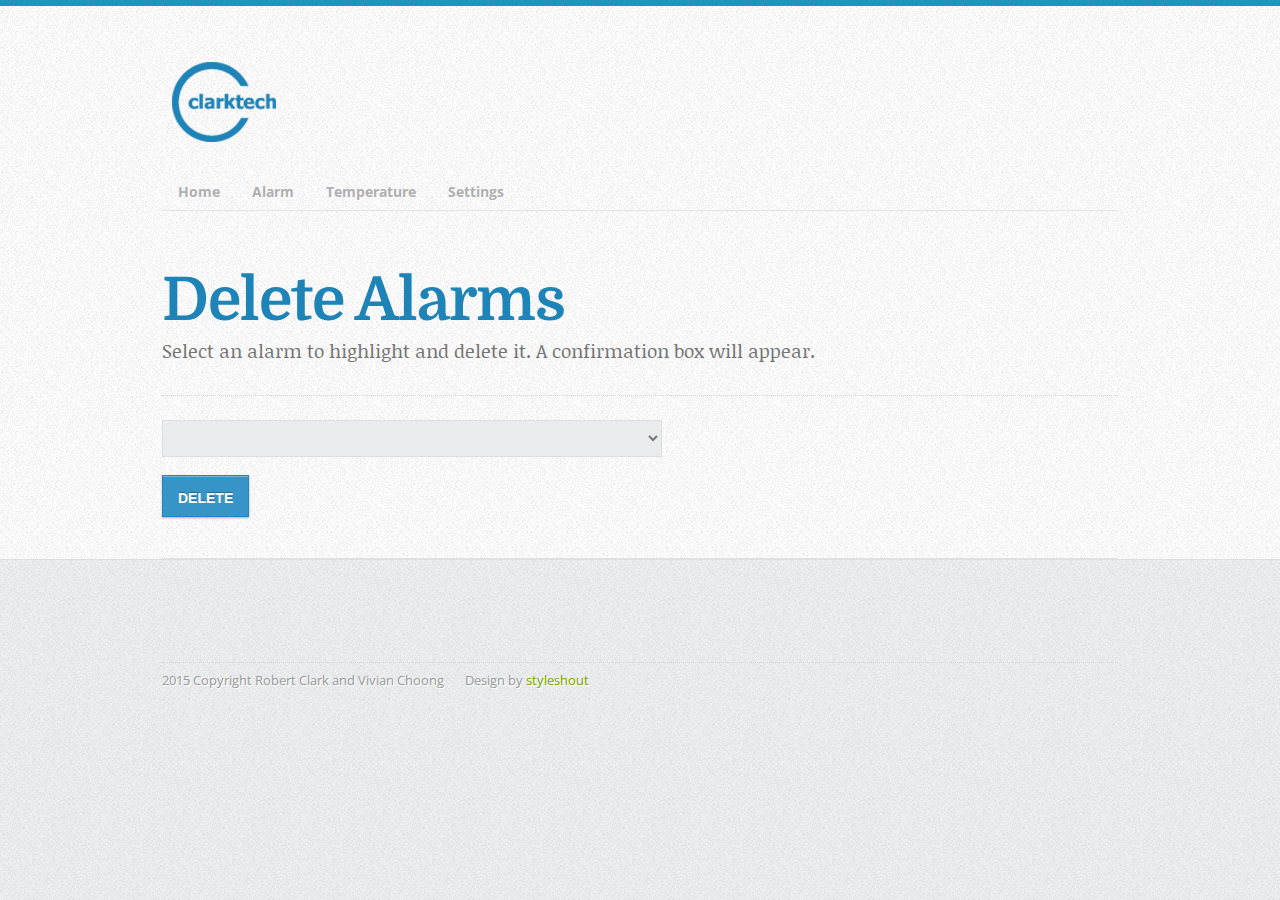
==== delete.htm @ 04ed93a0 "Initial commit" ====
<!DOCTYPE html>
<!--[if lt IE 8 ]><html class="ie ie7" lang="en"> <![endif]-->
<!--[if IE 8 ]><html class="ie ie8" lang="en"> <![endif]-->
<!--[if (gte IE 8)|!(IE)]><!--><html lang="en"> <!--<![endif]-->
<head>

   <!--- Basic Page Needs
   ================================================== -->
	<meta charset="utf-8">
	<title>Delete</title>
	<meta name="description" content="">
	<meta name="clarktech" content="">

	<!-- CSS
   ================================================== -->
	<link rel="stylesheet" href="css/base.css">
	<link rel="stylesheet" href="css/layout.css">

	<!--[if lt IE 9]>
		<script src="http://html5shim.googlecode.com/svn/trunk/html5.js"></script>
	<![endif]-->

	<script src="//code.jquery.com/jquery-1.11.2.min.js"></script>

</head>

<body onLoad="loadAlarms()">

   <div id="content-wrap">

      <!-- Header
      ================================================== -->
      <header class="container">

         <hgroup>
            <h1><a href="index.html">Freshpick</a></h1>
            <h3>Your Awesome Slogan Here</h3>
         </hgroup>


         <nav id="nav-wrap" class="cf">

            <ul id="menu">
	            <li><a href="index.html">Home</a></li>
                <li><a href="">Alarm</a>
                    <ul>
                        <li><a href="set.htm">Set</a></li>
                        <li><a href="view.htm">View</a></li>
                        <li class="current"><a href="delete.htm">Delete</a></li>
                    </ul>
                </li>
		        <li><a href="temperature.htm">Temperature</a></li>
	            <li><a href="settings.htm">Settings</a></li>

            </ul> <!-- end #menu -->

         </nav>

      </header>

       <!-- content
      ================================================== -->
      <div id="content" class="container">

         <div id="title-section">

            <h2>Delete Alarms</h2>
            <p>Select an alarm to highlight and delete it. A confirmation box will appear.</p>

         </div>

	 <div>
	   <select id="alarmList" width="500" style="width: 500px"></select>
	   <button id="deleteButton" onclick="deleteAlarm()" type="submit">DELETE</button>
	 </div>

      </div>

   </div> <!-- end content-wrap -->


   <!-- footer
   ================================================== -->
   <footer class="container">

      <!-- footer-bottom
      ================================================== -->
      <div id="footer-bottom" class="grid12 first">

	      <p>
         2015 Copyright Robert Clark and Vivian Choong &nbsp; &nbsp; &nbsp;
		   Design by <a href="http://www.styleshout.com/">styleshout</a>
         </p>

         <!-- Back To Top Button -->
         <div id="go-top"><a href="#" title="Back to Top">Go To Top</a></div>

      </div>

   </footer>

   <!-- Java Script
   ================================================== -->
   <script src="//ajax.googleapis.com/ajax/libs/jquery/1.10.2/jquery.min.js"></script>
   <script>window.jQuery || document.write('<script src="js/jquery-1.10.2.min.js"><\/script>')</script>

   <script src="js/custom.js"></script>

   <script type="text/javascript">
     
     function removeOptions(select)
     {
       for (var i = select.options.length-1; i >= 0; i--)
       {
         select.remove(i);
       }
     }

     function loadAlarms()
     {
       $.ajax({
         method: "POST",
         url: "viewalarm.php",
       })
       .done(function( msg ) {
         var list = msg.split("\n");
         var num = list.length - 1;
         var alarmlist = document.getElementById('alarmList');

         removeOptions(alarmlist);

         for (i=0; i < num; i++)
         {
	   var opt = document.createElement('option');
	   opt.value = list[i];
	   opt.innerHTML = list[i];
	   alarmlist.appendChild(opt);
         }
       });
     }

     function deleteAlarm()
     {
       if (confirm("Are you sure you want to delete this alarm?"))
       {
         var alarmlist = document.getElementById("alarmList");
       
         if (alarmlist.selectedIndex != -1)
         {
           var package = alarmlist.options[alarmlist.selectedIndex].text;
	 
           $.ajax({
             method: "POST",
             url: "deletealarm.php",
             data: { package: package }
           })
           .done(function( msg ) {
             loadAlarms();
             alert(package + " deleted.");
           });
         }
       }
     }
   </script>

</body>

</html>
---- css/base.css ----
/*
=====================================================================
*   Freshpick v2.0 Base Stylesheet
*   url: styleshout.com
*   07-09-2013
=====================================================================

TOC:
a. Webfonts
b. Reset
c. Default Styles
   1. Basic
   2. Typography
   3. Links
   4. Images
   5. Buttons
   6. Forms
d. Grid
e. Others
   1. Clearing
   2. Misc

=====================================================================  */

/* ------------------------------------------------------------------ */
/* a. Webfonts
/* ------------------------------------------------------------------ */

@import url(http://fonts.googleapis.com/css?family=Noticia+Text:400,400italic,700,700italic);
@import url(http://fonts.googleapis.com/css?family=Domine:400,700);
@import url(http://fonts.googleapis.com/css?family=Open+Sans:400,600,700);

/* ------------------------------------------------------------------ */
/* b. Reset
      Adapted from:
      Normalize.css - https://github.com/necolas/normalize.css/
      HTML5 Doctor Reset - html5doctor.com/html-5-reset-stylesheet/
/* ------------------------------------------------------------------ */

html, body, div, span, object, iframe,
h1, h2, h3, h4, h5, h6, p, blockquote, pre,
abbr, address, cite, code,
del, dfn, em, img, ins, kbd, q, samp,
small, strong, sub, sup, var,
b, i,
dl, dt, dd, ol, ul, li,
fieldset, form, label, legend,
table, caption, tbody, tfoot, thead, tr, th, td,
article, aside, canvas, details, figcaption, figure,
footer, header, hgroup, menu, nav, section, summary,
time, mark, audio, video {
   margin: 0;
   padding: 0;
   border: 0;
   outline: 0;
   font-size: 100%;
   vertical-align: baseline;
   background: transparent;
}

article,aside,details,figcaption,figure,
footer,header,hgroup,menu,nav,section {
   display: block;
}

audio,
canvas,
video {
   display: inline-block;
}

audio:not([controls]) {
   display: none;
   height: 0;
}

[hidden] { display: none; }

code, kbd, pre, samp {
   font-family: monospace, serif;
   font-size: 1em;
}

pre {
   white-space: pre;
   white-space: pre-wrap;
   word-wrap: break-word;
}

blockquote, q { quotes: &#8220 &#8220; }

blockquote:before, blockquote:after,
q:before, q:after {
   content: '';
   content: none;
}

ins {
   background-color: #ff9;
   color: #000;
   text-decoration: none;
}

mark {
   background-color: #DBFF94;
   color: #555;
}

del { text-decoration: line-through; }

abbr[title], dfn[title] {
   border-bottom: 1px dotted;
   cursor: help;
}

table {
   border-collapse: collapse;
   border-spacing: 0;
}


/* ------------------------------------------------------------------ */
/* c. Default Styles
      Adapted from:
      Skeleton CSS Framework - http://www.getskeleton.com/
      Typeplate Typographic Starter Kit - http://typeplate.com/
/* ------------------------------------------------------------------ */

/*  1. Basic  ------------------------------------------------------- */

*,
*:before,
*:after {
   -moz-box-sizing: border-box;
   -webkit-box-sizing: border-box;
   box-sizing: border-box;
}

body {
   background: #fff url(../images/bg.png);
	font: normal 16px/30px "Noticia text", Serif;
	color: #737373;
   -webkit-font-smoothing: antialiased; /* Fix for webkit rendering */
	-webkit-text-size-adjust: 100%;
}

/*  2. Typography
       Vertical rhythm with leading derived from 6
--------------------------------------------------------------------- */

h1, h2, h3, h4, h5, h6 {
   color: #555;
	font-family: Domine, Serif;
	font-weight: bold; }
h1 a, h2 a, h3 a, h4 a, h5 a, h6 a { font-weight: inherit; }
h1 { font-size: 48px; line-height: 54px; margin-bottom: 12px;}
h2 { font-size: 30px; line-height: 42px; margin-bottom: 6px; }
h3 { font-size: 24px; line-height: 30px; margin-bottom: 6px; }
h4 { font-size: 21px; line-height: 30px; margin-bottom: 6px; }
h5 { font-size: 18px; line-height: 30px; }
h6 { font-size: 14px; line-height: 30px; }
.subheader { }

p { margin: 0 0 24px 0; }
p img { margin: 0; }
p.lead { font-size: 20px; line-height: 36px; }

em { font-style: italic; }
strong { font-weight: bold; }
small { font-size: 11px; line-height: inherit; }

/*	Blockquotes */
blockquote {
   margin: 30px 0px;
   padding-left: 40px;
   position: relative;
}
blockquote:before {
   content: "\201C";
   opacity: 0.25;
   font-size: 80px;
   line-height: 0px;
   margin: 0;
   font-family: Arial, Sans-Serif;

   position: absolute;
   top:  30px;
	left: 0;
}
blockquote p {
   font-family: Georgia, Serif;
   font-style: italic;
   color: #777;
   padding: 0;
   font-size: 18px;
   line-height: 30px;
}
blockquote cite {
   display: block;
   font-size: 12px;
   color: #555;
   font-style: normal;
   line-height: 18px;
}
blockquote cite:before { content: "\2014 \0020"; }
blockquote cite a,
blockquote cite a:visited,
blockquote cite a:visited { color: #555; border: none }

/* ---------------------------------------------------------------------
/*  Pull Quotes Markup
/*
    <aside class="pull-quote">
		<blockquote>
			<p></p>
		</blockquote>
	 </aside>
/*
/* --------------------------------------------------------------------- */
.pull-quote {
   position: relative;
	padding: 18px 30px 18px 0px;
}
.pull-quote:before,
.pull-quote:after {
	height: 1em;
	opacity: 0.25;
	position: absolute;
	font-size: 80px;
   font-family: Arial, Sans-Serif;
}
.pull-quote:before {
	content: "\201C";
	top:  33px;
	left: 0;
}
.pull-quote:after {
	content: '\201D';
	bottom: -33px;
	right: 0;
}
.pull-quote blockquote {
   margin: 0;
}
.pull-quote blockquote:before {
   content: none;
}

/* Abbreviations */
abbr {
	font-variant: small-caps;
	font-weight: 700;
	text-transform: lowercase;
	color: gray;
}
abbr:hover { cursor: help; }

/* drop cap */
.drop-cap:first-letter {
	float: left;
	margin: 0;
	padding: 9px 5px 0 0;
	font-size: 84px;
	font-family: Copperplate;
   line-height: 60px;
	text-indent: 0;
	background: transparent;
	color: inherit;
}

hr { border: solid #ddd; border-width: 1px 0 0; clear: both; margin: 11px 0 30px; height: 0; }


/*  3. Links  ------------------------------------------------------- */

a, a:visited {
text-decoration: none;
outline: 0;
color:#7AA300;

-webkit-transition:color .3s ease-in-out;
-moz-transition:color .3s ease-in-out;
-o-transition:color .3s ease-in-out;
transition:color .3s ease-in-out;
}

a:hover, a:focus { color:#2F8DBC; }
p a, p a:visited { line-height: inherit; }


/*  4. List  --------------------------------------------------------- */

ul, ol { margin-bottom: 24px; margin-top: 12px; }
ul { list-style: none outside; }
ol { list-style: decimal; }
ol, ul.square, ul.circle, ul.disc { margin-left: 30px; }
ul.square { list-style: square outside; }
ul.circle { list-style: circle outside; }
ul.disc { list-style: disc outside; }
ul ul, ul ol,
ol ol, ol ul { margin: 6px 0 6px 30px; }
ul ul li, ul ol li,
ol ol li, ol ul li { margin-bottom: 6px; }
li { line-height: 18px; margin-bottom: 12px; }
ul.large li { }
li p { }

/* ---------------------------------------------------------------------
/*  Stats Tab Markup

    <ul class="stats-tabs">
		<li><a href="#">[value]<b>[name]</b></a></li>
	 </ul>

    Extend this object into your markup.
/*
/* --------------------------------------------------------------------- */
.stats-tabs {
   padding: 0;
   margin: 24px 0;
}
.stats-tabs li {
	display: inline-block;
	margin: 0 10px 18px 0;
	padding: 0 10px 0 0;
	border-right: 1px solid #ccc;
}
.stats-tabs li:last-child {
	margin: 0;
	padding: 0;
	border: none;
}
.stats-tabs li a {
	display: inline-block;
	font-size: 24px;
	font-weight: bold;
   border: none;
   color: #444;
}
.stats-tabs li a:hover {
   color:#2F8DBC;
}

.stats-tabs li a b {
	display: block;
	margin: 6px 0 0 0;
	font-size: 13px;
	font-weight: normal;
   color: #737373;
}

/* definition list */
dl { margin: 12px 0; }
dt { margin: 0; color: #1e83b6; }
dd { margin: 0 0 0 20px; }

/* Lining Definition Style Markup */
.lining dt,
.lining dd {
	display: inline;
	margin: 0;
}
.lining dt + dt:before,
.lining dd + dt:before {
	content: "\A";
	white-space: pre;
}
.lining dd + dd:before {
	content: ", ";
}
.lining dd:before {
	content: ": ";
	margin-left: -0.2em;
}

/* Dictionary Definition Style Markup */
.dictionary-style dt {
	display: inline;
	counter-reset: definitions;
}
.dictionary-style dt + dt:before {
	content: ", ";
	margin-left: -0.2em;
}
.dictionary-style dd {
	display: block;
	counter-increment: definitions;
}
.dictionary-style dd:before {
	content: counter(definitions, decimal) ". ";
}

/*  5. Images  --------------------------------------------------------- */

img.scale-with-grid {
   max-width: 100%;
   height: auto;
}

img.pull-right { margin: 12px 0px 0px 18px; }
img.pull-left { margin: 12px 18px 0px 0px; }

/*  6. Buttons  --------------------------------------------------------- */

.button,
.button:visited,
button,
input[type="submit"],
input[type="reset"],
input[type="button"] {
   height: 42px;
   background: #3695c6;
   border: 1px solid #1C89C4;
	display: inline-block;

	font-family: "Open-sans", Sans-serif;
   font-size: 14px;
	font-weight: bold;
	text-decoration: none;
   letter-spacing: 0;
   color: #fff;
   line-height: 42px;

	cursor: pointer;
   padding-left: 15px;
   padding-right: 15px;
	margin-bottom: 18px;

    -webkit-transition: all .2s ease-in-out;
	-moz-transition: all .2s ease-in-out;
	-o-transition: all .2s ease-in-out;
	-ms-transition: all .2s ease-in-out;
	transition: all .2s ease-in-out;

   text-shadow: 0 -1px 0 rgba(0,0,0,0.3);

   box-shadow: 0px 1px 2px rgba(0,0,0,0.3), 0 1px 0 rgba(255, 255, 255, 0.3) inset;
}

.button:hover,
button:hover,
input[type="submit"]:hover,
input[type="reset"]:hover,
input[type="button"]:hover {
   background: #7AA300;
   color: #fff;
   border: 1px solid #739900;
}

.button:active,
button:active,
input[type="submit"]:active,
input[type="reset"]:active,
input[type="button"]:active {
   background: #7AA300;
   color: #fff;
   border: 1px solid #739900;
}

.button.full-width,
button.full-width,
input[type="submit"].full-width,
input[type="reset"].full-width,
input[type="button"].full-width {
	width: 100%;
	padding-left: 0 !important;
	padding-right: 0 !important;
	text-align: center;
}

/* Fix for odd Mozilla border & padding issues */
button::-moz-focus-inner,
input::-moz-focus-inner {
    border: 0;
    padding: 0;
}


/*  7. Forms  --------------------------------------------------------- */

form { margin-bottom: 24px; }
fieldset { margin-bottom: 24px; }

input[type="text"],
input[type="password"],
input[type="email"],
textarea,
select {
  	display: block;
   padding: 9px 10px;
   margin: 0 0 18px 0;
  	outline: none;

  	font: 13px Sans-serif;
   line-height: 18px;
  	color: #777;

	background: #eaebec;
   border-width: 1px;
	border-style: solid;
   border-color: #DDDFDF;
   vertical-align: middle;
   min-width: 50px;
	max-width: 95%;
}

/* select { padding: 0 } */

input[type="text"]:focus,
input[type="password"]:focus,
input[type="email"]:focus,
textarea:focus {
   border-width: 1px;
	border-style: solid;
   border-color: #cecece;
 	color: #444;

	box-shadow:  0 0 3px #9c6;
}

textarea { min-height: 60px; }

label,
legend {
	display: block;
   margin-bottom: 6px;
	font-weight: bold;
   font-size: 15px;
   line-height: 24px;
   min-height: 30px;
}

select { width: 220px; }

input[type="checkbox"],
input[type="radio"] {
   font-size: 15px;
   color: #737373;
}

input[type="checkbox"] { display: inline; }

label span,
legend span {
	font-weight: normal;
	font-size: 14px;
	color: #444;
}

/* ------------------------------------------------------------------ */
/* d. Grid
   956px grid | col width = 54px | gutter width = 28px
/* ------------------------------------------------------------------ */

.container {
   width: 956px;
   margin: 0 auto;
   padding: 0;
}

/* container clearing */
.container:before,
.container:after {
   content: " ";
   display: table;
}
.container:after {
   clear: both;
}
/* For IE 6/7 (trigger hasLayout) */
.container {
   *zoom: 1;
}

.grid1, .grid2, .grid3, .grid4, .grid5, .grid6, .grid7, .grid8, .grid9, .grid10, .grid11, .grid12 {
   margin-left: 28px;
   float: left;
}
.grid1  { width: 54px; }
.grid2  { width: 136px; }
.grid3  { width: 218px; }
.grid4  { width: 300px; }
.grid5  { width: 382px; }
.grid6  { width: 464px; }
.grid7  { width: 546px; }
.grid8  { width: 628px; }
.grid9  { width: 710px; }
.grid10 { width: 792px; }
.grid11 { width: 874px; }
.grid12 { width: 956px; }

.first { margin-left: 0; clear: left; }


/* ------------------------------------------------------------------ */
/* e. Others
/* ------------------------------------------------------------------ */

/*  1. Clearing
    (http://nicolasgallagher.com/micro-clearfix-hack/
--------------------------------------------------------------------- */

.cf:before,
.cf:after {
    content: " ";
    display: table;
}
.cf:after {
    clear: both;
}

/* For IE 6/7 (trigger hasLayout) */
.cf { *zoom: 1; }

/*  2. Misc -------------------------------------------------------- */

.remove-bottom { margin-bottom: 0 !important; }
.half-bottom { margin-bottom: 12px !important; }
.add-bottom { margin-bottom: 24px !important; }
.no-border { border: none; }

.align-center { text-align: center; }
.align-left   { text-align: left; }
.align-right  { text-align: right; }
.pull-left    { float: left; }
.pull-right   { float: right; }
---- css/layout.css ----
/*
=====================================================================
*   Freshpick v2.0 Layout Stylesheet
*   url: styleshout.com
*   07-09-2013
=====================================================================

   TOC:
   a. Structure
   b. Common Typography Styles
   c. Header Styles
   d. Latest Article
   e. More Articles
   f. Search Section
   g. Single Blog Post
   h. Archives
   i. Sidebar Styles
   j. Footer Styles

===================================================================== */


/* ------------------------------------------------------------------ */
/* a. Structure
/* ------------------------------------------------------------------ */

#content-wrap {
   background: #fff url(../images/content-bg.png);
   border-top: 6px solid #2391c9;
   border-bottom: 1px solid #dcdddf;
   margin: 0;
   padding: 0;
   width: 100%;
}
header {
   position: relative;
   height: 204px;
}
#title-section {
   margin-bottom: 24px;
   padding-bottom: 5px;
   border-bottom: 1px dotted #D5D5D7;
}
#content {
   margin-top: 54px !important;

   /* 23px padding bottom + 1px bottom border = 24px */
   padding-bottom: 23px;
   border-bottom: 1px solid #e4e3e3;
}
#main { }
#sidebar { color: #8b8b8b; }
footer {
   position: relative;
   min-height: 70px;
   margin-top: 66px !important;
   margin-bottom: 60px !important;
}

/* ------------------------------------------------------------------ */
/* b. Common Typography Styles
/* ------------------------------------------------------------------ */

.huge,
#latest-article h2, #latest-article h2 a,
#title-section h2, #title-section h2 a {
   font-family: Domine, Serif;
   font-size: 60px;
   line-height: 72px;
   font-weight: bold;
   color: #1e83b6;
   letter-spacing: -1px;
   margin-bottom: 0px;
}
#title-section p, #latest-article p {
   font-size: 19px;
   margin-right: 82px;
}

/* post-info */
.post-info {
   font-family: "Noticia Text", Serif;
   font-size: 17px !important;
   line-height: 24px !important;
   min-height: 30px;
   font-weight: normal;
   font-style: italic;
   color: #a2a4a5;
   margin-left: 5px;
   vertical-align: center;
}
.post-info span {
   border: none;
   font-family: "Open Sans", Sans-Serif;
   font-size: 15px;
   font-style: normal;
   font-weight: normal;
   line-height: inherit;
}

/* comments */
.comments {
   width: 46px;
   height: 48px;
   margin-top: 18px;
   background: url(../images/bubble.png) no-repeat;
   text-align: center;
}
.comments a {
   font-family: Domine, Serif;
   display: inline-block;
   font-size: 18px;
   font-weight: normal;
   line-height: 48px;
   border: none;
   color: #fff;
}
footer {
   font-family: "Open Sans", Sans-Serif;
   font-size: 13px;
   line-height: 24px;

   text-shadow: 1px 1px 0 rgba(255, 255, 255, 1);
}


/* ------------------------------------------------------------------ */
/* c. Header Styles
/* ------------------------------------------------------------------ */


/* Logo ------------------------------------------------------------- */

header hgroup {
   position: absolute;
   background: url(../images/BlueLogoSmall.png) no-repeat;
   height: 216px;
   width: 282px;   
   display: block;
   top: 56px;
   left: 10px;
}
header hgroup h1,
header hgroup h1 a {
   display: block;
   height: 48px;
   width: 215px;
   border: none;
   margin: 0;
   padding: 0;

   font: 0/0 a;
   text-shadow: none;
   color: transparent;
}
header hgroup h3  {
   height: 0;

   font: 0/0 a;
   text-shadow: none;
   color: transparent;
}

/* Primary Navigation ----------------------------------------------- */

header #nav-wrap {
   position: absolute;
   left: 0;
   top: 168px;
   width: 100%;
   border-bottom: 1px solid #e4e3e3;
}
#menu {
   height: 36px;
   width: auto;
   margin: 0;
   padding: 0;
   text-align: left;
}
#menu li {
	position: relative;
	list-style: none;
   height: 36px;
   margin: 0;
   float: left;
}
#menu > li.current {
   border-bottom: 3px solid #3695c6;
}

/* Links */
#menu li a {
   display: block;
   border: none;
   padding: 0 16px;
   margin: 0;
   line-height: 36px;
	text-decoration: none;
	font-family: "Open Sans", Sans-Serif;
	font-weight: bold;
	font-size: 14px;
   color: #AFAFB1;

   text-shadow: 1px 1px 0 rgba(255, 255, 255, 1);

	-webkit-transition: color .2s ease-in-out;
	-moz-transition: color .2s ease-in-out;
	-o-transition: color .2s ease-in-out;
	-ms-transition: color .2s ease-in-out;
	transition: color .2s ease-in-out;
}

#menu li:hover > a { color: #95B200; }

/* Sub Menu */
#menu ul {
   position: absolute;
   top: 36px;
   left: 0;
   margin: 0;
   padding-bottom: 12px;
	background: #ddd  url(../images/bg.png);
   min-width: 100%;

	-webkit-border-radius: 0 0 3px 3px;
	-moz-border-radius: 0 0 3px 3px;
	border-radius: 0 0 3px 3px;

   opacity: 0;  /* for transition effects */

	-webkit-transition: opacity .25s ease .1s;
	-moz-transition: opacity .25s ease .1s;
	-o-transition: opacity .25s ease .1s;
	-ms-transition: opacity .25s ease .1s;
	transition: opacity .25s ease .1s;
}
#menu ul li {
   float: none;
   padding: 0;
   display: block;

   /* for transition effects */
   height: 0;
	overflow: hidden;

  	-webkit-transition: height .25s ease .1s;
	-moz-transition: height .25s ease .1s;
	-o-transition: height .25s ease .1s;
	-ms-transition: height .25s ease .1s;
	transition: height .25s ease .1s;
}
#menu ul li span {
   display: none;
}

/*On Hover */
#menu li:hover > ul { opacity: 1; }
#menu li:hover > ul li {
	height: 36px;
	overflow: visible;
}
#menu li:hover > ul li:last-child  { border: none; }

/* for old IE browsers - workaround for a submenu border protruding problem   */
.ie #menu ul { padding-bottom: 0 }
.ie #menu li:hover > ul { padding-bottom: 12px }

/* Sub Menu Anchor links */
#menu ul li a {
	padding: 3px 15px;
	margin: 0;
   white-space: nowrap;
   font-size: 13px;
   font-weight: normal;
   color: #919191;
   text-shadow: none;
}

/* ------------------------------------------------------------------ */
/* d. Latest Article
/* ------------------------------------------------------------------ */

#latest-article {
   margin-top: 54px;

   /* 5px padding + 1px bottom border = 6px */
   padding-bottom: 5px;
   border-bottom: 1px solid #e4e3e3;
}
#latest-article .dcontent {
   position: relative;
   margin: 0;
   padding: 0;
}
#latest-article p { line-height: 42px; }
#latest-article .continue a.button {
   float: left;
   color: #fff;
}

/* Post Meta -------------------------------------------------------- */

#latest-article .post-meta {
   position: absolute;
   right: 0;
   top: 12px;
   font-family: Domine, Serif;
   font-weight: bold;
   margin: 0;
   padding: 0;
   text-align: center;
}
#latest-article .post-meta .dateinfo {
   font-size: 48px;
   line-height: 48px;
   margin: 0;
   padding: 0;
}
#latest-article .post-meta .dmonth {
   display: block;
   font-size: 18px;
   line-height: 18px;
   text-transform: uppercase;
   margin: -6px 0 0 0;
   padding: 0;
}
#latest-article .post-meta .dyear {
   display: block;
   font-size: 16px;
   line-height: 18px;
   font-weight: normal;
   letter-spacing: 2.5px;
   margin: 0;
   padding: 0;
}


/* ------------------------------------------------------------------ */
/* e. More Articles
/* ------------------------------------------------------------------ */

#more-articles {
   padding: 0;
   margin-top: 48px;

   /* 23px padding bottom + 1px bottom border = 24px */
   padding-bottom: 23px;
   border-bottom: 1px solid #e4e3e3;
}
#more-articles article {
   margin-bottom: 6px;
}
#more-articles .a-left {
   padding-left: 54px;
   text-align: right;
}
#more-articles .a-left h3,
#more-articles .a-left h3 a {
   font-family: Sans-Serif;
   font-weight: bold;
   font-size: 22px;
   line-height: 30px;
   color: #666666;
   margin-bottom: 6px;
}
#more-articles .a-left p {
   font-family: "Open Sans", Sans-Serif;
   font-weight: Normal;
   font-size: 14px;
   line-height: 18px;
   color: #8D8D96;
}
#more-articles .a-right {
    position: relative;
    padding-right: 82px;
}
#more-articles .a-right .comments {
    position: absolute;
    bottom: 36px;
    right: 0;
}

/* ------------------------------------------------------------------ */
/* f. Search Section
/* ------------------------------------------------------------------ */

#search-section {
   margin-top: 42px;
}
#search-section form {
   /* 1px content-wrap bottom border + 23x bottom margin = 24px */
   margin-bottom: 23px;
}
#search-section .a-left {
   padding-left: 54px;
   text-align: right;
}
#search-section .a-left label {
   font-family: Sans-Serif;
   font-weight: bold;
   font-size: 22px;
   line-height: 36px;
   color: #666666;
   margin-bottom: 6px;
}
#search-section .a-right {
   position: relative;
   padding-right: 82px;
}
#search-section .a-right input[type="text"]  {
   display: inline-block;
   height: 36px;
   width: 380px;
}
#search-section .a-right button {
   display: inline-block;
   height: 36px;
   width: 70px;
   padding: 0;
   margin-left: 6px;
   line-height: 36px;
   vertical-align: top;
}

/* ------------------------------------------------------------------ */
/* g. Single Blog Post
/* ------------------------------------------------------------------ */

#main .post-thumb {
  margin-bottom: 18px;
  height: 228px;
}

/* tags */
#main .tags {
   font-family: "Open Sans", Sans-Serif;
   font-size: 15px;
   font-style: normal;
   font-weight: bold;
   margin-top: 6px;
}
#main .tags span {
   font-family: "Noticia Text", Serif;
   font-size: 15px;
   font-style: italic;
   font-weight: normal;
}

/* post meta */
#main .postmeta {
   background-color: #E7ECEE;

   font-family: "Open Sans", Sans-Serif;
   font-size: 13px;
   font-style: normal;
   color: #a3a3a3;

   margin-bottom: 12px;
   padding: 5px 10px 5px 0px;
   border: 1px solid #d9dee3;
}
#main .postmeta span {
   border-right: 1px solid #D0D6DC;
   padding-left: 10px;
   padding-right: 10px;
}

/* Comments section */

#main #comments {
   margin: 24px 0 12px 0;
}
#main #comments h3 {
   font-family: Domine, Serif;
   font-size: 24px;
   font-weight: bold;
   line-height: 30px;
   color: #7d7d7d;
}

/* Comments List */
ol.commentlist {
	margin: 18px 0 36px 0;
	padding: 5px 0 0 0;
	background-color: #f4f5f6;
	border-style: solid;
	border-color: #dee1e5;
	border-width: 1px 1px  0px 1px;
}
.commentlist > li {
   position: relative;
	list-style: none;
	margin: 0;
	padding: 24px 0 23px 0;
	border-bottom: 1px solid #dee1e5;
}
.commentlist li .comment-info {
	width: 100%;
	margin: 0;
   padding: 0;
	overflow: hidden;
}
.commentlist li .comment-info img {
	margin: 6px 15px 12px 30px;
   float: left;
}
.commentlist li .comment-info cite {
	display: block;
	font-style: normal;
   margin-top: 12px;
   color: #D4D8DD;
}
.commentlist li .comment-info .author {
   font-family: "Noticia Text", Serif;
   font-size: 16px;
   font-weight: bold;
   line-height: 24px;
}
.commentlist li .comment-info a.reply {
   font-family: "Noticia Text", Serif;
   font-size: 12px;
   font-weight: normal;
}
.commentlist li .comment-info cite .comment-data {
   font-family: "Open Sans", Sans-Serif;
   font-size: 12px;
   font-weight: normal;
   line-height: 24px;
   color: #999999;
   display: block;
}
.commentlist li .comment-text {
	clear: both;
	margin: 0; padding: 6px 20px 6px 30px;
   line-height: 24px;
}
.commentlist li ul.children { margin:0; padding: 0; }
.commentlist li ul.children li {
	margin-left:  5% ;

   /* 29px + 1px = 30px */
   padding-top: 29px;
   border-top: 1px dotted #dee1e5;
}
.commentlist li.thread-alt {
	background: #f8f8fa;
}

/* respond ---------------------------------------------------- */

#main #respond h3 {
   font-family: Domine, Serif;
   font-size: 24px;
   font-weight: bold;
   line-height: 30px;
   color: #7d7d7d;
}
#respond form {
   background-color: #f4f5f6;
   border: 1px solid #dee1e5;

   margin: 24px 0 42px 0;
   /* 41 + 1px border = 42, divisible by 6) */
   padding: 41px 0 41px 54px;
}
#respond form p {
   color: #2a98cc;
}
#respond form label {
   display: block;
   font-size: 15px;
   line-height: 24px;
   min-height: 30px;
   margin: 0 0 6px 0;
   color: #7d7d7d;
}
#respond form label span {
   color: #2a98cc;
}
#respond form input,
#respond form select {
   height: 42px;
}
#respond form textarea {
   margin-bottom: 0;
   margin-bottom: 30px;
   padding-top: 12px;
   height: 360px;
}
#name, #email, #message, #subject, #website {
   width: 92%;
}
#respond form input.button {
   margin-right: 3px;
   height: 36px;
   line-height: 36px;
}

/* ------------------------------------------------------------------ */
/* h. Archives
/* ------------------------------------------------------------------ */

.navigation .button {
   margin-right: 5px;
}

/* archive list */
.archive {
   margin: 12px 5px 30px 0;
   padding: 5px 0 0 0;
   font-size: 14px;
   border-top: 1px dotted #D5D5D7;
}
.archive li {
   border-bottom: 1px dotted #D5D5D7;
   padding: 5px 0 0 3px;
   margin: 0;
}
.archive li h4 a {
   font-family: "Noticia Text", Serif;
   font-size: 18px;
   font-weight: normal;
   line-height: 24px;
   color: #737373;
}
.archive li h4 a:hover {
   color: #333;
}
.archive li .post-info {
   margin-bottom: 6px;
   margin-left: 0;
}

/* ------------------------------------------------------------------ */
/* i. Sidebar Styles
/* ------------------------------------------------------------------ */

#sidebar.add-margin-top {
   margin-top: 36px;
}
#sidebar h3 {
   font-family: Sans-Serif;
   font-size: 16px;
   line-height: 24px;
   color: #7a7878;
   font-weight: 600;
}
#sidebar p {
   font-size: 15px;
   line-height: 24px;
   margin-top: 6px;
}

/* Link list */
#sidebar .link-list {
   margin: 12px 0 18px 0;
   padding: 0;
   font-size: 15px;
}
#sidebar .link-list li {
   line-height: 24px;
}
#sidebar .link-list li a {
   border: none;
   color: #8d8d8d;
}
#sidebar .link-list li a:hover {
   color: #555;
}

/* popular list */
#sidebar .popular-list {
   margin: 12px 0 18px 0;
   padding: 0;
   font-size: 15px;
}
#sidebar .popular-list a {
   border: none;
   color: #8d8d8d;
   line-height: 24px;
}
#sidebar .popular-list span {
   font-family: Sans-serif;
   font-size: 12px;
   text-transform: uppercase;
   display:block;
   color: #AAA;
   letter-spacing: 1px;
}
#sidebar .popular-list li a:hover {
   color: #555;
}

/* ------------------------------------------------------------------ */
/* j. Footer Styles
/* ------------------------------------------------------------------ */

footer a { font-weight: 600; }
footer .footer-logo {
   /* 40px + 4px + 10px = 54px */
   height: 40px;
   margin-top: 4px;
   margin-bottom: 10px;
}
footer .footer-logo a {
   width: 163px;
   height: 40px;
   border: none;
   margin-top: 0;
   padding: 0;
   position: relative;
   top: -6px;
}
footer h3 {
   font-family: Sans-Serif;
   font-size: 15px;
   font-weight: bold;
   letter-spacing: 2px;
   text-transform: uppercase;
   color: #797979;
   line-height: 24px;
}

/* social links */
footer .social-links {
   margin: 12px 0 18px 0;
   padding: 0;
}
footer .social-links li {
   list-style: none;
   display: inline;
   float: left;
}
footer .social-links li a {
   background-repeat: no-repeat;
	display: block;
	height: 24px;
	width: 24px;
   border: none;

   font: 0/0 a;
   text-shadow: none;
   color: transparent;
   margin: 0 15px 0 0;
   padding: 0;
}

.social-links .twitter a {background: url(../images/social/twitter.png);}
.social-links .facebook a {background: url(../images/social/facebook.png);}
.social-links .dribble  a {background: url(../images/social/dribble.png) }
.social-links .google a {background: url(../images/social/google.png);}
.social-links .instagram a {background: url(../images/social/instagram.png) }


/* Twitter Feed */
footer #twitter {
   margin: 6px 0 0 0;
   padding: 0;
}
footer #twitter li {
   margin: 6px 0px 12px 0;
   padding-left: 30px;
   font-size: 13px;
   line-height: 24px;
   background: url(../images/quote.png) no-repeat 1px 6px;
}
footer #twitter li span {
   display: block;
   margin-bottom: 6px;
}
footer #twitter li b a {
   font-size: 12px;
   font-weight: normal;
   line-height: 18px;
   color: #8a8a8a;
   border: none;
}

/* Link list */
footer .link-list {
   margin: 12px 0 18px 0;
   padding: 0;
}
footer .link-list li {
   padding-left: 22px;
   background: url(../images/arrow.png) no-repeat 3px 4px;
   line-height: 18px;
}
footer .link-list li a {
   font-size: 13px;
   font-weight: normal;
   border: none;
   color: #8d8d8d;
}
footer .link-list li a:hover {
   color: #555;
}

/* Photostream */
footer ul.photostream {
   list-style: none;
   margin: 18px 0 24px 0;
   padding: 0;
   overflow: hidden;
}
footer ul.photostream li {
   float: left;
   display: inline-block;
   height: 60px;
   weight: 60px;
   margin: 0 12px 12px 0;
   padding: 0;
}
footer ul.photostream li a {
   border: none;
}

/* Footer Bottom */
#footer-bottom {
   font-size: 13px;
   margin-top: 36px;

   /* 5px + 1 px = 6px */
   padding-top: 5px;
   border-top: 1px dotted #D5D5D7;
   color: #999;
}
#footer-bottom a {
   font-weight: normal;
}

/* Go To Top Button */
#go-top {
	position: fixed;
	bottom: 25px;
   right: 25px;
   display: none;
}
#go-top a {
	text-decoration: none;
	border: 0 none;
	display: block;
	width: 50px;
	height: 50px;
	background: url(../images/go-to-top.png) no-repeat 50% 50%;
	background-color: #ADADAD;

	-webkit-transition: all 0.2s ease-in-out;
   -moz-transition: all 0.2s ease-in-out;
   -o-transition: all 0.2s ease-in-out;
   -ms-transition: all 0.2s ease-in-out;
   transition: all 0.2s ease-in-out;

   font: 0/0 a;
   text-shadow: none;
   color: transparent;
}
#go-top a:hover { background-color: #1E83B6; }
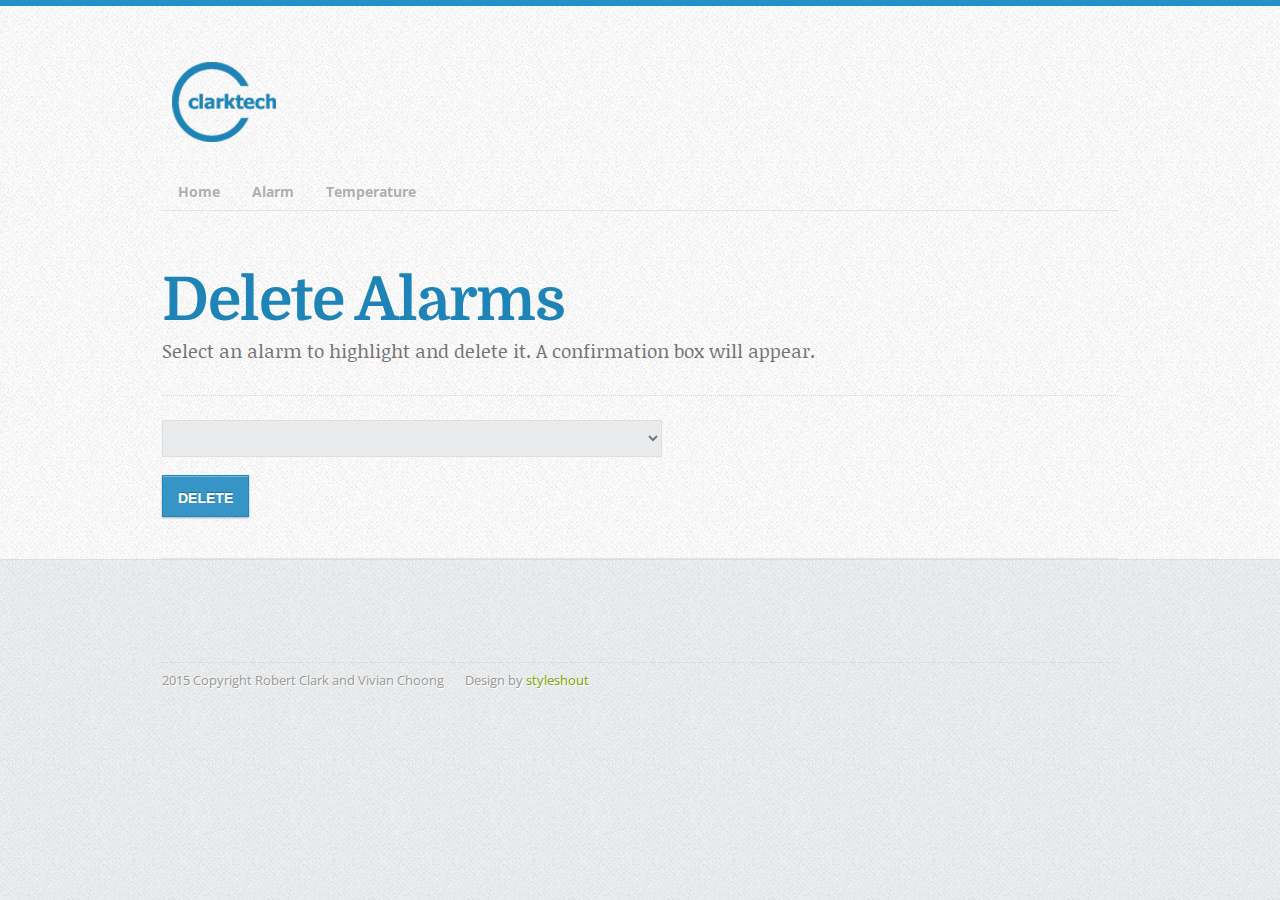
==== commit 9730af80: "Fix indentation issues" ====
--- a/delete.htm
+++ b/delete.htm
@@ -1,168 +1,155 @@
-<!DOCTYPE html>
-<!--[if lt IE 8 ]><html class="ie ie7" lang="en"> <![endif]-->
-<!--[if IE 8 ]><html class="ie ie8" lang="en"> <![endif]-->
-<!--[if (gte IE 8)|!(IE)]><!--><html lang="en"> <!--<![endif]-->
-<head>
-
-   <!--- Basic Page Needs
-   ================================================== -->
-	<meta charset="utf-8">
-	<title>Delete</title>
-	<meta name="description" content="">
-	<meta name="clarktech" content="">
-
-	<!-- CSS
-   ================================================== -->
-	<link rel="stylesheet" href="css/base.css">
-	<link rel="stylesheet" href="css/layout.css">
-
-	<!--[if lt IE 9]>
-		<script src="http://html5shim.googlecode.com/svn/trunk/html5.js"></script>
-	<![endif]-->
-
-	<script src="//code.jquery.com/jquery-1.11.2.min.js"></script>
-
-</head>
-
-<body onLoad="loadAlarms()">
-
-   <div id="content-wrap">
-
-      <!-- Header
-      ================================================== -->
-      <header class="container">
-
-         <hgroup>
-            <h1><a href="index.html">Freshpick</a></h1>
-            <h3>Your Awesome Slogan Here</h3>
-         </hgroup>
-
-
-         <nav id="nav-wrap" class="cf">
-
-            <ul id="menu">
-	            <li><a href="index.html">Home</a></li>
-                <li><a href="">Alarm</a>
-                    <ul>
-                        <li><a href="set.htm">Set</a></li>
-                        <li><a href="view.htm">View</a></li>
-                        <li class="current"><a href="delete.htm">Delete</a></li>
-                    </ul>
-                </li>
-		        <li><a href="temperature.htm">Temperature</a></li>
-	            <li><a href="settings.htm">Settings</a></li>
-
-            </ul> <!-- end #menu -->
-
-         </nav>
-
-      </header>
-
-       <!-- content
-      ================================================== -->
-      <div id="content" class="container">
-
-         <div id="title-section">
-
-            <h2>Delete Alarms</h2>
-            <p>Select an alarm to highlight and delete it. A confirmation box will appear.</p>
-
-         </div>
-
-	 <div>
-	   <select id="alarmList" width="500" style="width: 500px"></select>
-	   <button id="deleteButton" onclick="deleteAlarm()" type="submit">DELETE</button>
-	 </div>
-
-      </div>
-
-   </div> <!-- end content-wrap -->
-
-
-   <!-- footer
-   ================================================== -->
-   <footer class="container">
-
-      <!-- footer-bottom
-      ================================================== -->
-      <div id="footer-bottom" class="grid12 first">
-
-	      <p>
-         2015 Copyright Robert Clark and Vivian Choong &nbsp; &nbsp; &nbsp;
-		   Design by <a href="http://www.styleshout.com/">styleshout</a>
-         </p>
-
-         <!-- Back To Top Button -->
-         <div id="go-top"><a href="#" title="Back to Top">Go To Top</a></div>
-
-      </div>
-
-   </footer>
-
-   <!-- Java Script
-   ================================================== -->
-   <script src="//ajax.googleapis.com/ajax/libs/jquery/1.10.2/jquery.min.js"></script>
-   <script>window.jQuery || document.write('<script src="js/jquery-1.10.2.min.js"><\/script>')</script>
-
-   <script src="js/custom.js"></script>
-
-   <script type="text/javascript">
-     
-     function removeOptions(select)
-     {
-       for (var i = select.options.length-1; i >= 0; i--)
-       {
-         select.remove(i);
-       }
-     }
-
-     function loadAlarms()
-     {
-       $.ajax({
-         method: "POST",
-         url: "viewalarm.php",
-       })
-       .done(function( msg ) {
-         var list = msg.split("\n");
-         var num = list.length - 1;
-         var alarmlist = document.getElementById('alarmList');
-
-         removeOptions(alarmlist);
-
-         for (i=0; i < num; i++)
-         {
-	   var opt = document.createElement('option');
-	   opt.value = list[i];
-	   opt.innerHTML = list[i];
-	   alarmlist.appendChild(opt);
-         }
-       });
-     }
-
-     function deleteAlarm()
-     {
-       if (confirm("Are you sure you want to delete this alarm?"))
-       {
-         var alarmlist = document.getElementById("alarmList");
-       
-         if (alarmlist.selectedIndex != -1)
-         {
-           var package = alarmlist.options[alarmlist.selectedIndex].text;
-	 
-           $.ajax({
-             method: "POST",
-             url: "deletealarm.php",
-             data: { package: package }
-           })
-           .done(function( msg ) {
-             loadAlarms();
-             alert(package + " deleted.");
-           });
-         }
-       }
-     }
-   </script>
-
-</body>
-
-</html>
+<!DOCTYPE html>
+<!--[if lt IE 8 ]><html class="ie ie7" lang="en"> <![endif]-->
+<!--[if IE 8 ]><html class="ie ie8" lang="en"> <![endif]-->
+<!--[if (gte IE 8)|!(IE)]><!--><html lang="en"> <!--<![endif]-->
+<head>
+
+    <!--- Basic Page Needs
+    ================================================== -->
+    <meta charset="utf-8">
+    <title>Delete</title>
+    <meta name="description" content="">
+    <meta name="clarktech" content="">
+
+    <!-- CSS
+    ================================================== -->
+    <link rel="stylesheet" href="css/base.css">
+    <link rel="stylesheet" href="css/layout.css">
+
+    <!--[if lt IE 9]>
+        <script src="http://html5shim.googlecode.com/svn/trunk/html5.js"></script>
+    <![endif]-->
+
+    <script src="//code.jquery.com/jquery-1.11.2.min.js"></script>
+
+</head>
+
+<body onLoad="loadAlarms()">
+
+    <div id="content-wrap">
+
+        <!-- Header
+        ================================================== -->
+        <header class="container">
+
+            <hgroup>
+                <h1><a href="index.html">Freshpick</a></h1>
+                <h3>Your Awesome Slogan Here</h3>
+            </hgroup>
+
+
+            <nav id="nav-wrap" class="cf">
+
+                <ul id="menu">
+                    <li><a href="index.html">Home</a></li>
+                    <li><a href="">Alarm</a>
+                        <ul>
+                            <li><a href="set.htm">Set</a></li>
+                            <li><a href="view.htm">View</a></li>
+                            <li class="current"><a href="delete.htm">Delete</a></li>
+                        </ul>
+                    </li>
+                    <li><a href="temperature.htm">Temperature</a></li>
+                </ul> <!-- end #menu -->
+            </nav>
+        </header>
+
+        <!-- content
+        ================================================== -->
+        <div id="content" class="container">
+
+            <div id="title-section">
+
+                <h2>Delete Alarms</h2>
+                <p>Select an alarm to highlight and delete it. A confirmation box will appear.</p>
+            </div>
+
+            <div>
+                <select id="alarmList" width="500" style="width: 500px"></select>
+                <button id="deleteButton" onclick="deleteAlarm()" type="submit">DELETE</button>
+            </div>
+        </div>
+    </div> <!-- end content-wrap -->
+
+
+    <!-- footer
+    ================================================== -->
+    <footer class="container">
+
+        <!-- footer-bottom
+        ================================================== -->
+        <div id="footer-bottom" class="grid12 first">
+
+            <p>
+            2015 Copyright Robert Clark and Vivian Choong &nbsp; &nbsp; &nbsp;
+              Design by <a href="http://www.styleshout.com/">styleshout</a>
+            </p>
+
+            <!-- Back To Top Button -->
+            <div id="go-top"><a href="#" title="Back to Top">Go To Top</a></div>
+        </div>
+    </footer>
+
+    <!-- Java Script
+    ================================================== -->
+    <script src="//ajax.googleapis.com/ajax/libs/jquery/1.10.2/jquery.min.js"></script>
+    <script>window.jQuery || document.write('<script src="js/jquery-1.10.2.min.js"><\/script>')</script>
+    <script src="js/custom.js"></script>
+    <script type="text/javascript">
+     
+    function removeOptions(select)
+    {
+        for (var i = select.options.length-1; i >= 0; i--)
+        {
+            select.remove(i);
+        }
+    }
+
+    function loadAlarms()
+    {
+        $.ajax({
+            method: "POST",
+            url: "viewalarm.php",
+        })
+        .done(function( msg ) {
+            var list = msg.split("\n");
+            var num = list.length - 1;
+            var alarmlist = document.getElementById('alarmList');
+
+            removeOptions(alarmlist);
+
+            for (i=0; i < num; i++)
+            {
+                var opt = document.createElement('option');
+                opt.value = list[i];
+                opt.innerHTML = list[i];
+                alarmlist.appendChild(opt);
+            }
+        });
+    }
+
+    function deleteAlarm()
+    {
+        if (confirm("Are you sure you want to delete this alarm?"))
+        {
+            var alarmlist = document.getElementById("alarmList");
+       
+            if (alarmlist.selectedIndex != -1)
+            {
+                var package = alarmlist.options[alarmlist.selectedIndex].text;
+     
+                $.ajax({
+                    method: "POST",
+                    url: "deletealarm.php",
+                    data: { package: package }
+                })
+                .done(function( msg ) {
+                    loadAlarms();
+                    alert(package + " deleted.");
+                });
+            }
+        }
+    }
+   </script>
+</body>
+</html>
